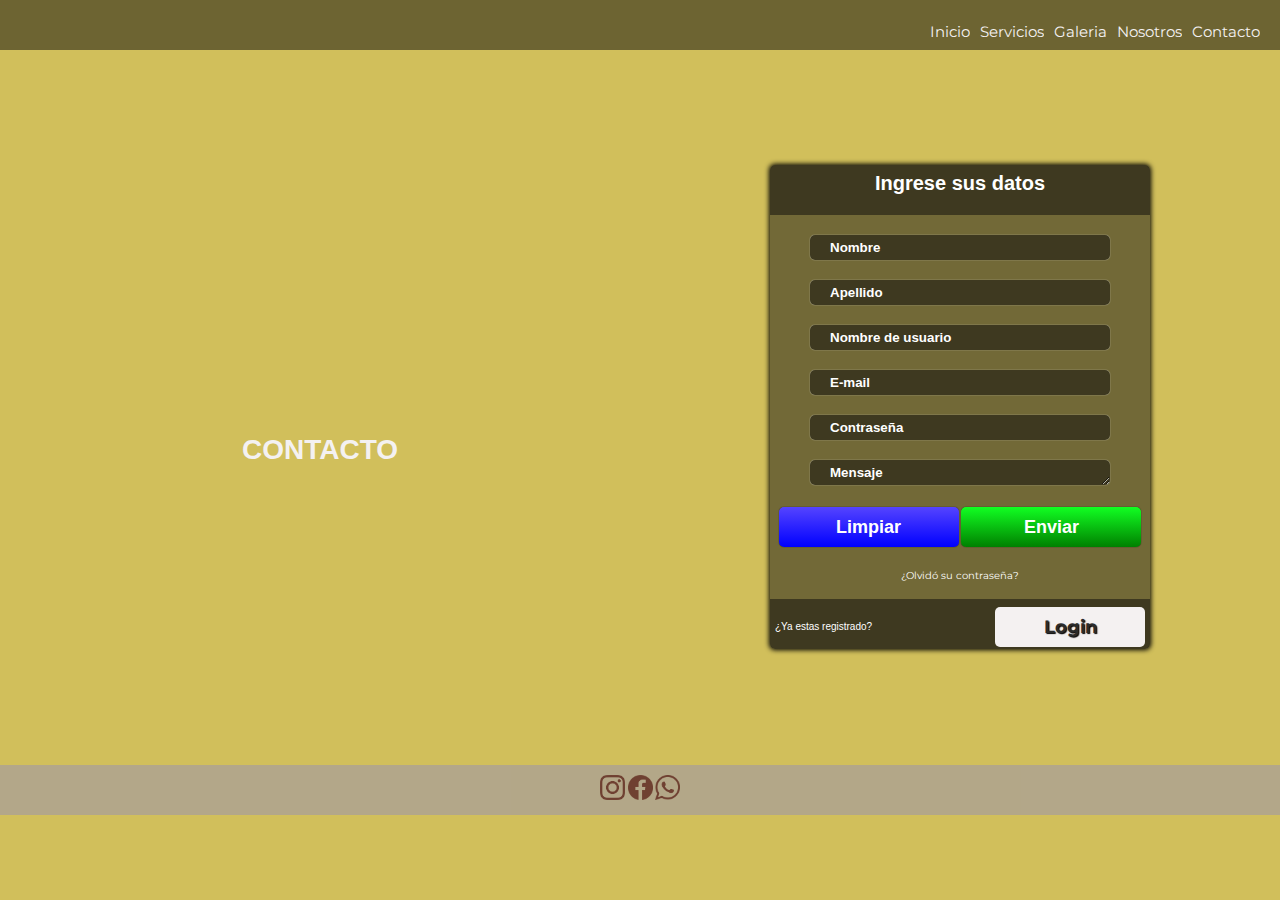
==== pages/contacto.html @ 21d72d4a "VersionNueva" ====
<!DOCTYPE html>
<html lang="en">
<head>
    <meta charset="UTF-8">
    <meta http-equiv="X-UA-Compatible" content="IE=edge">
    <meta name="viewport" content="width=device-width, initial-scale=1.0">
    <link rel="stylesheet" href="../Styles/styles.css">
    <title>Document</title>
</head>
<body class="grid_contacto">
    <header>
        <nav class="navContacto">
          <ul class="cabecera__menu__contacto">
              <li><a href="../index.html">Inicio</a></li>
              <li><a href="./servicio.html">Servicios</a></li>
              <li><a href="./Galeria.html">Galeria</a></li>
              <li><a href="./Nosotros.html">Nosotros</a></li>
              <li><a href="./contacto.html">Contacto</a></li>
          </ul>
        </nav>
      </header>
        <section class="text_contacto">
              <h1>CONTACTO</h1>
        </section>
    
        <div class="formulario" style="text-align:center;padding:10px;">
            <div>
                <div class="contenedor-formulario">
                    <header>
                        <section>
                            <h1>Ingrese sus datos</h1>
                    </header>
                       <form>
                           <input class="campo-texto" id="nombre" type="text" name="nombre" placeholder="Nombre" maxlength="20" required="" /> 
                           <input class="campo-texto" id="apellido" type="text" name="apellido" placeholder="Apellido" maxlength="20" required="" /> 
                           <input class="campo-texto" id="usuario" type="text" name="usuario" placeholder="Nombre de usuario" maxlength="20" required="" /> 
                           <input class="campo-texto" id="email" type="email" name="email" placeholder="E-mail" maxlength="50" required="" />
                           <input class="campo-texto" id="password" type="password" name="password" placeholder="Contrase&ntilde;a" maxlength="15" required="" /> 
                           <textarea class="campo-texto" id="mensaje" rows="4" cols="30" required="" placeholder="Mensaje"></textarea>
                           <input type="reset" value="Limpiar" class="borrar" />
                           <input type="submit" value="Enviar" class="submit" />
                           <a href="http://unadireccionfalsaquenoexiste.com" target="blank">&iquest;Olvid&oacute; su contrase&ntilde;a?</a>
                       </form>
    
                       </section>
                    <footer>
                        <span>¿Ya estas registrado?</span>
                        <a class="boton" href="#">Login</a>
                    </footer>
                </div>
            </div>
        </div>

      





    <footer class="pieDePagina">
        <div class="pieDePagina__redes">
            <a href="https://www.instagram.com/luli.nails___/?igshid=YmMyMTA2M2Y%3D" target="_blank">
              <img src="../image/instagram.png" alt="logo instagram"></a>
            <a href="https://www.facebook.com/magicnails.mza" target="_blank">
              <img src="../image/facebook.png" alt="facebook"></a>
            <a href=https://walink.co/35c9e7" target="_blank">
              <img src="../image/whatsapp.png" alt="whatsapp"></a>
        </div>
    </footer>  
    
</body>
</html>
---- Styles/styles.css ----
@import url('https://fonts.googleapis.com/css2?family=Merriweather&family=Montserrat:wght@300&display=swap');


:root {
    /* Colors */
    --primary: #f4f1f1;
    --secondary: #d1bf5b;
    --alternative: #adade3;
    --text-color: #2b2b2b;
  
    /* Spacings */
    --spacing-large: 6rem;
    --spacing-medium: 2.4rem;
    --spacing-small: 2rem;
    --spacing-xsmall: 1rem;
  
    /* Font-family */
    --font-principal: 'Merriweather', serif;
    --font-title: 'Montserrat', sans-serif;
  
    /* Font-Sizes */
    --text-large: 5.2em;
    --text-extra-medium: 3.7em;
    --text-medium: 2.2em;
    --text-base: 1.6em;
    --text-small: 1.4em;
  }
  
  /* /Estilos Globales/ */
  
  *::after,
  *::before,
  * {
    margin: 0;
    padding: 0;
    box-sizing: border-box;
    overflow-x: hidden;
  }
  
  html {
    font-size: 62.5%;
   
  }
  
  body {
    font-family: var(--font-principal);}
  
  ul {
    list-style-type: none;
  }
  
  a {
    text-decoration: none;
    font-family: var(--font-title);
    color: var(--secondary);
  }
  
 




/* INICIO */



/* GRID */

.grid_index {
  display:grid;
  grid-template-areas:
  "header_index header_index"
  "login-box login-box"
  "pieDePagina pieDePagina";
  grid-template-columns:1fr 1fr;
  grid-template-rows:1fr 400px 1fr;
  height: 100vh;
  background-image: url(../image/mod1.jpg);
}
.header_index {
  grid-area: header_index;
}

.login_box {
  grid-area: login_box;
}


.pieDePagina {
  grid-area:pieDePagina;
}



/* NAV */


.cabecera__menu {
  display: flex;
  justify-content: flex-end;
  column-gap: 10px;
  padding-right: 20px;
  align-items:center;
  align-content: center;
  
  
}
nav ul li a{
  color: var(--primary);
  font-size: 15px;
}

.navContacto {
  align-items: center;
}



html {
  height: 100%;
}
body {
  margin:0;
  padding:0;
  font-family: sans-serif;
  background-image:url(../image/mod1.jp);
}


.login-box {
  position:absolute;
  top: 50%;
  left: 50%;
  width: 400px;
  padding: 40px;
  transform: translate(-50%, -50%);
  background: rgba(0,0,0,.5);
  box-sizing: border-box;
  box-shadow: 0 15px 25px rgba(0,0,0,.6);
  border-radius: 10px;
}

.login-box h2 {
  margin: 0 0 30px;
  padding: 0;
  color: #fff;
  text-align: center;
}

.login-box .user-box {
  position: relative;
}

.login-box .user-box input {
  width: 100%;
  padding: 10px 0;
  font-size: 16px;
  color: #fff;
  margin-bottom: 30px;
  border: none;
  border-bottom: 1px solid #fff;
  outline: none;
  background: transparent;
}
.login-box .user-box label {
  position: absolute;
  top:0;
  left: 0;
  padding: 10px 0;
  font-size: 16px;
  color: #fff;
  pointer-events: none;
  transition: .5s;
}

.login-box .user-box input:focus ~ label,
.login-box .user-box input:valid ~ label {
  top: -20px;
  left: 0;
  color: #03e9f4;
  font-size: 12px;
}

.login-box form a {
  position: relative;
  display: inline-block;
  padding: 10px 20px;
  color: #03e9f4;
  font-size: 16px;
  text-decoration: none;
  text-transform: uppercase;
  overflow: hidden;
  transition: .5s;
  margin-top: 40px;
  letter-spacing: 4px
}

.login-box a:hover {
  background: hsl(69, 81%, 56%);
  color: #fff;
  border-radius: 5px;
  box-shadow: 0 0 5px #1a6f73,
              0 0 25px #07abeb,
              0 0 50px #0ebdd0,
              0 0 100px #1b49be;
}

.login-box a span {
  position: absolute;
  display: block;
}

.login-box a span:nth-child(1) {
  top: 0;
  left: -100%;
  width: 100%;
  height: 2px;
  background: linear-gradient(90deg, transparent, #03e9f4);
  animation: btn-anim1 1s linear infinite;
}

@keyframes btn-anim1 {
  0% {
    left: -100%;
  }
  50%,100% {
    left: 100%;
  }
}

.login-box a span:nth-child(2) {
  top: -100%;
  right: 0;
  width: 2px;
  height: 100%;
  background: linear-gradient(180deg, transparent, #03e9f4);
  animation: btn-anim2 1s linear infinite;
  animation-delay: .25s
}

@keyframes btn-anim2 {
  0% {
    top: -100%;
  }
  50%,100% {
    top: 100%;
  }
}

.login-box a span:nth-child(3) {
  bottom: 0;
  right: -100%;
  width: 100%;
  height: 2px;
  background: linear-gradient(270deg, transparent, #125356);
  animation: btn-anim3 1s linear infinite;
  animation-delay: .5s
}

@keyframes btn-anim3 {
  0% {
    right: -100%;
  }
  50%,100% {
    right: 100%;
  }
}

.login-box a span:nth-child(4) {
  bottom: -100%;
  left: 0;
  width: 2px;
  height: 100%;
  background: linear-gradient(360deg, transparent, #03e9f4);
  animation: btn-anim4 1s linear infinite;
  animation-delay: .75s
}

@keyframes btn-anim4 {
  0% {
    bottom: -100%;
  }
  50%,100% {
    bottom: 100%;
  }
}

.user-box {
  border: none;
}



/* FOOTER */


footer img {
  width: 25px;
}

footer {
  display: flex;
  position:relative;
  justify-content:space-around;
  align-content: center;
  align-items: center;
  
}

.pieDePagina {
  display: flex;
  
  background-color: rgb(167, 156, 156);
  align-items: center;
  justify-content: space-around;
  opacity: 70%;
  height: 50px;
}



/* GALERIA */




.header_galeria {
  background-color: #fff;
}

.grid__galeria {
  background-color: rgb(149, 148, 148);
  
}

.grid__galeria {
  display: grid;
  grid-template-areas:
  "header_galeria header_galeria header_galeria"
  "galeria__nails galeria__nails galeria__nails"
  "pieDePagina pieDePagina pieDePagina";
  grid-template-columns:1fr 1fr 1fr;
  grid-template-rows:1fr 400px 1fr;
  height: 100vh;
}

.header_galeria  {
  grid-area: header_galeria;
}
.galeria__nails {
  grid-area: galeria__nails;
}
.pieDePagina {
  grid-area: pieDePagina;
}


.header_galeria nav ul {
  display: flex;
  justify-content: flex-end;
  column-gap: 20px;
  padding-right:var(--spacing-small);
  
}

.header_galeria nav ul a {
  color:var(--text-color);
  align-items: center;
}

.galeria__nails {
  display: flex;
  row-gap: 5px ;
  column-gap: 10px;
  flex-wrap: wrap;
  
 

  
}
.galeria__nails img {
  width: 160px;
  display: flex;
  
}

.image_nails {
  width: 30px;
  height: 30px;
}





/* CONTACTO */



/* GRID CONTACTO */


.grid_contacto {
  display: grid;
  grid-template-areas:
  "nav_contacto nav_contacto"
  "text_contacto formulario"
  "pieDePagina pieDePagina";
  grid-template-columns:1fr 1fr;
  grid: template rows 1fr 3fr 20px;
  height: 100vh;
  background-color: var(--secondary);

}

header {
  grid-area: nav_contacto;
}
.text_contacto {
  grid-area: text_contacto;
}
.formulario {
  grid-area: formulario;
}
.pieDePagina {
  grid-area: pieDePagina;
}


/* HEADER CONTACTO */



.cabecera__menu__contacto {
  display: flex;
  justify-content: flex-end;
  column-gap: 10px;
  padding-right: 20px;
  align-items:center;
  height:auto;
}



.text_contacto {
  display: flex;
  justify-content: center;
  align-items: center;
  color: var(--primary);
  font-size: var(--text-small);
  font-family: var(--font-principal);
}











header h1{
  text-align: center;
  font-size:var(--spacing-small);

}

.contenedor-formulario{
  position: relative;
  margin: 20px auto;
  width: 380px;
}

form{ 
  text-align:center;
}

.campo-texto{
  width: 300px;
  height: 25px;
  padding: 5px;
  padding-left:var(--spacing-small);
  margin-top:var(--spacing-small);
  font-weight: bolder;
  text-align:start;
}

textarea.campo-texto{
  resize:vertical;
  
}

.submit{
  width: 180px;
  margin-top: 20px;
  display:inline-block;
  height: 40px;
  font-weight: bold;
  font-size: 18px;
  cursor: pointer;
}

.borrar{
  width: 180px;
  margin-top: 20px;
  display:inline-block;
  height: 40px;
  font-weight: bold;
  font-size: 18px;
  cursor: pointer;
}

a{
  text-decoration: none;
  margin-top: 22px;
  display:inline-block;
}

a:hover{
  text-decoration:underline;
}

footer{
  height: 50px;
  text-align:center;
  line-height:1.8;
}

footer span{
  display:inline-block;
  text-align:left;
  height:40px;
  width:210px;
  line-height:40px;
  margin-top: 5px;
}
.boton{
  width: 150px;
  height: 40px;
  display:inline-block;
  font-weight: bold;
  font-size: 18px;
  cursor: pointer;
}

*{ 
  font-family: helvetica;
}

body{
  background:white;
  background-repeat: no-repeat;
  background-size: cover;
  max-width: 100%;
}

.contenedor-formulario{
  border-radius: 5px;
  background:rgba(20,20,20,0.5);
  box-shadow: 0 0 5px 1px #000;
}

header{
  height: 50px;
  background: rgba(10,10,10,0.5);
}

header h1{
  font-weight: bold;
  color: #fff;
  line-height: 1.8;
}

.campo-texto{
  border-radius: 5px;
  border: none;
  background:rgba(10,10,10,0.5);
  font-weight: bolder;
  color: white;
  box-shadow: 0 0 1px;
}

.campo-texto:focus{
  outline: none;
  box-shadow: 0 0 5px white;
}

::-webkit-input-placeholder{
  color: white;
}


.submit{
  border-radius: 5px;
  border: none;
  background:linear-gradient(#1f2,green);
  color: white;
  box-shadow: 0 0 1px black;
}

.borrar{
  border-radius: 5px;
  border: none;
  background:linear-gradient(#54f,rgb(58, 58, 238));
  color: white;
  box-shadow: 0 0 1px black;
}
.submit:hover{
  background:linear-gradient(green,rgb(100, 214, 107));
  transition:all 0.4s ease-out;
}

.borrar:hover{
  background:linear-gradient(blue,#54f);
  transition:all 0.4s ease-out;
}

a{
  color: white;
  margin-bottom:15px;
}

footer{
  height: 50px;
  background: rgba(10,10,10,0.5);
  color: #fff;
}
footer span{

}
.boton{
  margin-top:5px;
  margin-bottom:0px;
  border-radius: 5px;
  border: none;
  cursor: pointer;
  background-color: #0c9;
  color: white;
  text-shadow:1px 1px 1px black;
  line-height:40px;
}

.boton:hover{
  text-decoration:none;
  background-color: #0c5;
}
.boton:focus{
  outline:none
}

#nombre, #apellido, #usuario {
  background-size: cover;
  max-width: 100%;
}

.contenedor-formulario{
  border-radius: 5px;
  background:rgba(20,20,20,0.5);
  box-shadow: 0 0 5px 1px #000;
}

header{
  height: 50px;
  background: rgba(10,10,10,0.5);
}

header h1{
  font-weight: bold;
  color: #fff;
  line-height: 1.8;
}

.campo-texto{
  border-radius: 5px;
  border: none;
  background:rgba(10,10,10,0.5);
  font-weight: bolder;
  color: white;
  box-shadow: 0 0 1px;
}

.campo-texto:focus{
  outline: none;
  box-shadow: 0 0 5px white;
}

::-webkit-input-placeholder{
  color: white;
}


.submit{
  border-radius: 5px;
  border: none;
  background:linear-gradient(#1f2,green);
  color: white;
  box-shadow: 0 0 1px black;
}

.borrar{
  border-radius: 5px;
  border: none;
  background:linear-gradient(#54f,blue);
  color: white;
  box-shadow: 0 0 1px black;
}
.submit:hover{
  background:linear-gradient(green,#1f2);
  transition:all 0.4s ease-out;
}

.borrar:hover{
  background:linear-gradient(blue,#54f);
  transition:all 0.4s ease-out;
}

a{
  color: white;
  margin-bottom:15px;
}

footer{
  height: 50px;
  background: rgba(10,10,10,0.5);
  color: #fff;
}
footer span{

}
.boton{
  margin-top:5px;
  margin-bottom:0px;
  border-radius: 5px;
  border: none;
  cursor: pointer;
  background-color:var(--primary);
  color:var(--text-color);
  text-shadow:1px 1px 1px black;
  line-height: 40px;
}

.boton:hover{
  text-decoration:none;
  background-color: #0c5;
}
.boton:focus{
  outline:none
}

#nombre, #apellido, #usuario {
  background-image:white; 
} 

#password{
  background-repeat:no-repeat;
  background-position:0px 50%;
  background-size:50px 50px;
}
#mensaje{
   background-repeat:no-repeat;
    background-position:10px 50%;
    background-size:25px 25px;
}



/* SERVICIO  */


.container_servicio {
  max-width: 1200px;
  margin: var(--spacing-medium) auto;
}

.cards {
  display: flex;
  justify-content: center;
  gap: var(--spacing-xsmall);
  flex-wrap: nowrap;

}

.box picture img {
  width: 200px;
}

.box {
  display: flex;
  flex-direction: column;
  gap: var(--spacing-xsmall);
  flex: 1 1;
}
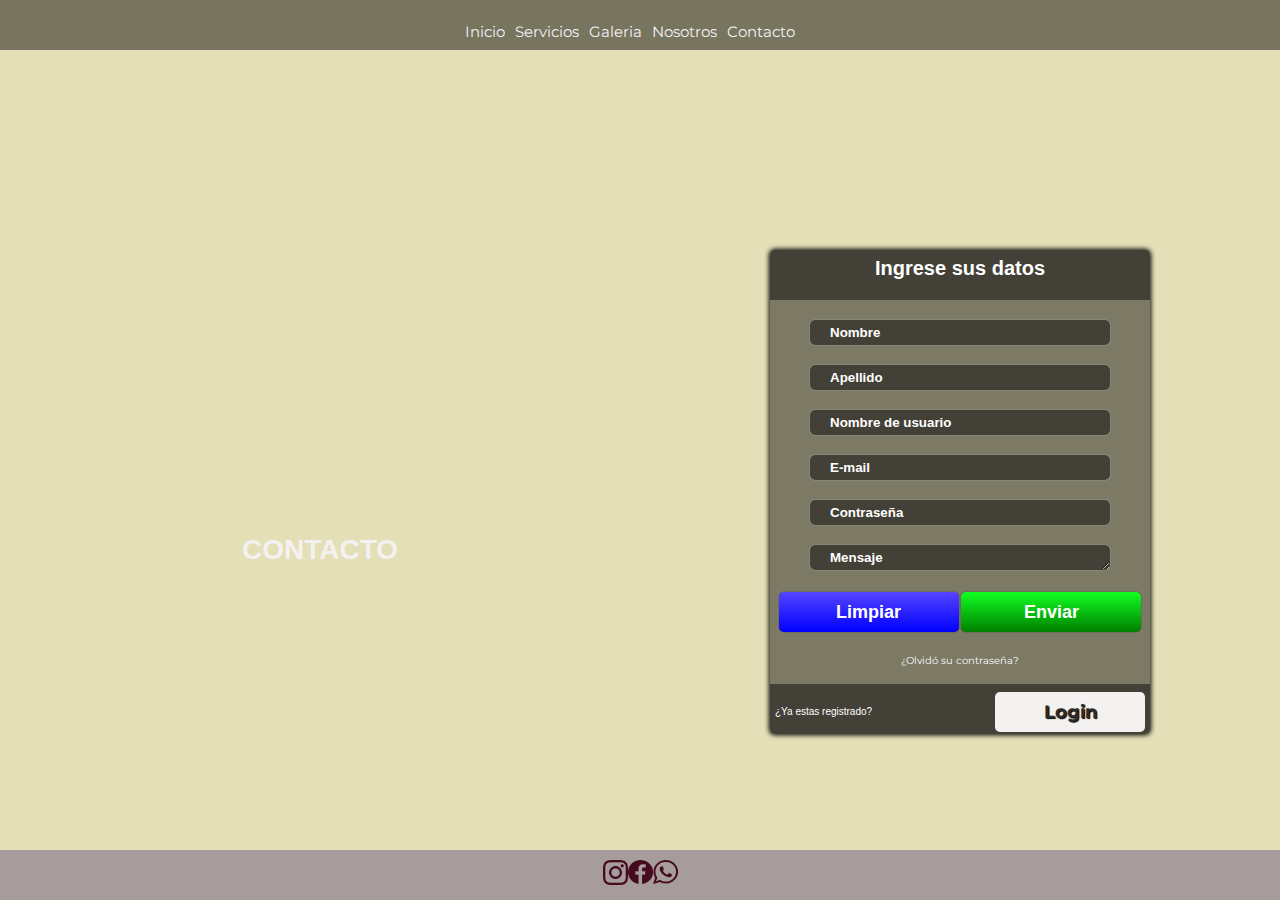
==== commit 2fd82448: "trabajo bootstrap" ====
--- a/pages/contacto.html
+++ b/pages/contacto.html
@@ -14,7 +14,7 @@
               <li><a href="../index.html">Inicio</a></li>
               <li><a href="./servicio.html">Servicios</a></li>
               <li><a href="./Galeria.html">Galeria</a></li>
-              <li><a href="./Nosotros.html">Nosotros</a></li>
+              <li><a href="./miperfil.html">Nosotros</a></li>
               <li><a href="./contacto.html">Contacto</a></li>
           </ul>
         </nav>
--- a/Styles/styles.css
+++ b/Styles/styles.css
@@ -4,13 +4,13 @@
 :root {
     /* Colors */
     --primary: #f4f1f1;
-    --secondary: #d1bf5b;
+    --secondary: #e4dfb6;
     --alternative: #adade3;
     --text-color: #2b2b2b;
   
     /* Spacings */
     --spacing-large: 6rem;
-    --spacing-medium: 2.4rem;
+    --spacing-medium: 2.4rem; 
     --spacing-small: 2rem;
     --spacing-xsmall: 1rem;
   
@@ -75,7 +75,7 @@
   grid-template-columns:1fr 1fr;
   grid-template-rows:1fr 400px 1fr;
   height: 100vh;
-  background-image: url(../image/mod1.jpg);
+  background-image: url(../image/fondo\ minimalista.jpeg);
 }
 .header_index {
   grid-area: header_index;
@@ -100,7 +100,8 @@
   justify-content: flex-end;
   column-gap: 10px;
   padding-right: 20px;
-  align-items:center;
+  align-self: center;
+  
   align-content: center;
   
   
@@ -112,6 +113,11 @@
 
 .navContacto {
   align-items: center;
+  text-decoration: none;
+  display: flex;
+  justify-content: space-around;
+  align-content: center;
+  align-self: center;
 }
 
 
@@ -309,13 +315,26 @@
 
 .pieDePagina {
   display: flex;
-  
   background-color: rgb(167, 156, 156);
+  align-self: flex-end;
   align-items: center;
+  justify-content:space-around;
+  height: 50px;
+}
+
+.pieDePagina__redes a {
+  margin: 0%;
+  padding: 0%;
   justify-content: space-around;
-  opacity: 70%;
-  height: 50px;
-}
+}
+.pieDePagina__redes {
+  display: flex;
+  justify-content: space-between;
+  flex-direction: row;
+
+}
+
+  
 
 
 
@@ -324,75 +343,22 @@
 
 
 
-.header_galeria {
-  background-color: #fff;
-}
-
-.grid__galeria {
-  background-color: rgb(149, 148, 148);
-  
-}
-
-.grid__galeria {
-  display: grid;
-  grid-template-areas:
-  "header_galeria header_galeria header_galeria"
-  "galeria__nails galeria__nails galeria__nails"
-  "pieDePagina pieDePagina pieDePagina";
-  grid-template-columns:1fr 1fr 1fr;
-  grid-template-rows:1fr 400px 1fr;
-  height: 100vh;
-}
-
-.header_galeria  {
-  grid-area: header_galeria;
-}
-.galeria__nails {
-  grid-area: galeria__nails;
-}
-.pieDePagina {
-  grid-area: pieDePagina;
-}
-
-
-.header_galeria nav ul {
-  display: flex;
-  justify-content: flex-end;
-  column-gap: 20px;
-  padding-right:var(--spacing-small);
-  
-}
+
+
 
 .header_galeria nav ul a {
   color:var(--text-color);
   align-items: center;
 }
 
-.galeria__nails {
-  display: flex;
-  row-gap: 5px ;
-  column-gap: 10px;
-  flex-wrap: wrap;
-  
- 
-
-  
-}
-.galeria__nails img {
-  width: 160px;
-  display: flex;
-  
-}
-
-.image_nails {
-  width: 30px;
-  height: 30px;
-}
-
-
-
-
-
+
+
+
+
+.d-block  img {
+  width: 10px;
+  display:flex 
+}
 /* CONTACTO */
 
 
@@ -407,11 +373,12 @@
   "text_contacto formulario"
   "pieDePagina pieDePagina";
   grid-template-columns:1fr 1fr;
-  grid: template rows 1fr 3fr 20px;
+  grid-template-rows:  1fr 3fr 20px;
   height: 100vh;
   background-color: var(--secondary);
 
 }
+
 
 header {
   grid-area: nav_contacto;
@@ -768,30 +735,53 @@
 
 /* SERVICIO  */
 
-
-.container_servicio {
-  max-width: 1200px;
-  margin: var(--spacing-medium) auto;
-}
-
-.cards {
-  display: flex;
-  justify-content: center;
-  gap: var(--spacing-xsmall);
-  flex-wrap: nowrap;
-
-}
-
-.box picture img {
-  width: 200px;
-}
-
-.box {
-  display: flex;
-  flex-direction: column;
-  gap: var(--spacing-xsmall);
-  flex: 1 1;
-}
-
-
-
+.body_servicio {
+  background-color: rgb(219, 209, 209); }
+  
+/* .container div {
+  flex-wrap: wrap;
+  justify-content: space-around;
+  
+}
+
+.card-body {
+  text-align: center;
+  font-size: var(--text-medium);
+  
+}
+
+.card div {
+  font-family: var(--font-title);
+  background-color: var(--secondary);
+  
+} */
+
+
+/* .container {
+  display: flex;
+
+} */
+
+
+
+
+
+
+
+
+/* GALERIA  */
+
+.galeriaCarrusel {
+  
+  display: flex;
+  width: 50em;
+}
+
+
+.galeriaCarrusel{
+  display: flex;
+  justify-content:center;
+  column-gap: 1em;
+  margin-top: 1em;
+  margin-bottom: 1em;
+  }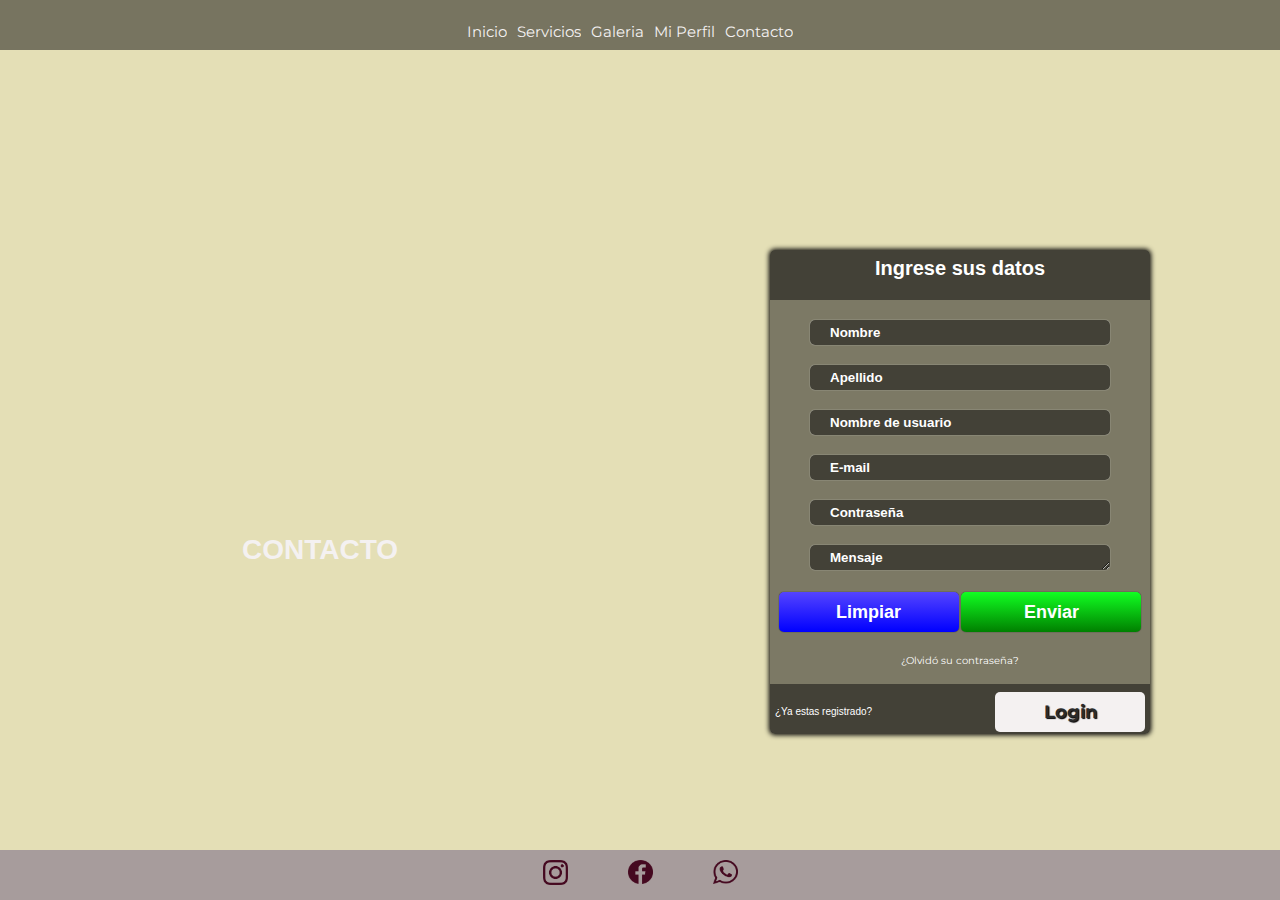
==== commit 0f762b4c: "ultimo cambio" ====
--- a/pages/contacto.html
+++ b/pages/contacto.html
@@ -14,7 +14,7 @@
               <li><a href="../index.html">Inicio</a></li>
               <li><a href="./servicio.html">Servicios</a></li>
               <li><a href="./Galeria.html">Galeria</a></li>
-              <li><a href="./miperfil.html">Nosotros</a></li>
+              <li><a href="./miperfil.html">Mi Perfil</a></li>
               <li><a href="./contacto.html">Contacto</a></li>
           </ul>
         </nav>
--- a/Styles/styles.css
+++ b/Styles/styles.css
@@ -322,16 +322,17 @@
   height: 50px;
 }
 
+
+.pieDePagina__redes  {
+  
+  display: flex;
+  column-gap: var(--spacing-large);
+}
+
 .pieDePagina__redes a {
-  margin: 0%;
-  padding: 0%;
-  justify-content: space-around;
-}
-.pieDePagina__redes {
-  display: flex;
-  justify-content: space-between;
-  flex-direction: row;
-
+  padding: 0;
+  margin: 0;
+  
 }
 
   
@@ -736,46 +737,64 @@
 /* SERVICIO  */
 
 .body_servicio {
-  background-color: rgb(219, 209, 209); }
-  
-/* .container div {
-  flex-wrap: wrap;
-  justify-content: space-around;
-  
-}
-
-.card-body {
-  text-align: center;
-  font-size: var(--text-medium);
-  
-}
-
-.card div {
-  font-family: var(--font-title);
-  background-color: var(--secondary);
-  
+  background-color: rgb(196, 185, 185); }
+  
+.row {
+  display: flex;
+  justify-content: space-between;
+  align-content: flex-end;
+  
+}
+.container {
+  display: flex;
+  justify-content: center;
+}
+
+.card {
+  background-color: rgb(222, 222, 202);
+  font-size: var(--spacing-small);
+}
+.card h5 {
+  font-size: 2.8rem;
+  color: #000;
+  
+}
+
+
+.btn {
+  font-size: 1.2rem;
+}
+
+
+
+
+
+/* GALERIA  */
+
+
+.grid__galeria {
+  background-image: url(../image/coffe\ nails.jpg);
+}
+
+.galeriaCarrusel div {
+  justify-content:center;
+  width: 40rem;
+  
+}
+
+
+
+
+/* ESTA SECCION DE COLOR GRIS. DEBERIA IR BIEN TRANSPARENTE, COSA QUE SE VEA LA IMAGEN DE FONDO
+PERO NO SE HACERLO, ME AFECTA A TODO ! IMAGEN BOTONES ETC.. 
+
+.galeriaCarrusel {
+  background-color: rgb(158, 158, 158); 
 } */
 
 
-/* .container {
-  display: flex;
-
-} */
-
-
-
-
-
-
-
-
-/* GALERIA  */
-
-.galeriaCarrusel {
-  
-  display: flex;
-  width: 50em;
-}
+
+
 
 
 .galeriaCarrusel{
@@ -784,4 +803,7 @@
   column-gap: 1em;
   margin-top: 1em;
   margin-bottom: 1em;
-  }+  }
+
+
+  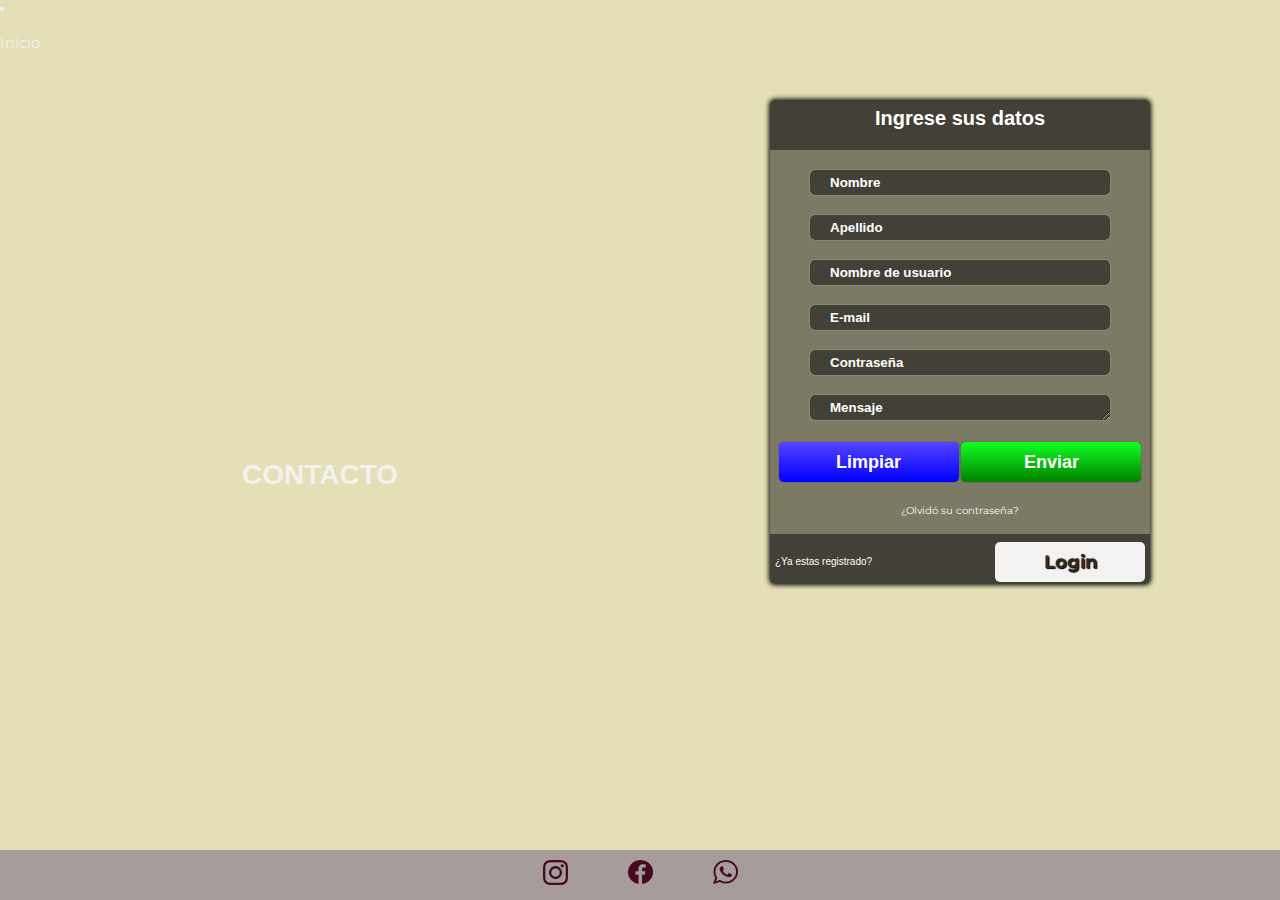
==== commit 212f37ff: "trabajo listo bootstrap" ====
--- a/pages/contacto.html
+++ b/pages/contacto.html
@@ -4,21 +4,59 @@
     <meta charset="UTF-8">
     <meta http-equiv="X-UA-Compatible" content="IE=edge">
     <meta name="viewport" content="width=device-width, initial-scale=1.0">
+    <!-- CSS only -->
+<link href="https://cdn.jsdelivr.net/npm/bootstrap@5.2.1/dist/css/bootstrap.min.css" rel="stylesheet" integrity="sha384-iYQeCzEYFbKjA/T2uDLTpkwGzCiq6soy8tYaI1GyVh/UjpbCx/TYkiZhlZB6+fzT" crossorigin="anonymous">
     <link rel="stylesheet" href="../Styles/styles.css">
     <title>Document</title>
 </head>
 <body class="grid_contacto">
-    <header>
-        <nav class="navContacto">
-          <ul class="cabecera__menu__contacto">
-              <li><a href="../index.html">Inicio</a></li>
-              <li><a href="./servicio.html">Servicios</a></li>
-              <li><a href="./Galeria.html">Galeria</a></li>
-              <li><a href="./miperfil.html">Mi Perfil</a></li>
-              <li><a href="./contacto.html">Contacto</a></li>
+    <nav class="navbar navbar-expand-md navbar-dark bg-dark px-3">
+        <button
+          class="navbar-toggler"
+          type="button"
+          data-bs-toggle="collapse"
+          data-bs-target="#navbarTogglerDemo01"
+          aria-controls="navbarTogglerDemo01"
+          aria-expanded="false"
+          aria-label="Toggle navigation">
+          <span class="navbar-toggler-icon"></span>
+        </button>
+        <div class="collapse navbar-collapse" id="navbarTogglerDemo01">
+          <ul class="navbar-nav me-auto mb-2 mb-lg-0">
+            <li class="nav-item">
+              <a class="nav-link" href="../index.html">Inicio</a>
+            </li>
+            <li class="nav-item">
+              <a class="nav-link" href="./servicio.html">Servicios</a>
+            </li>
+            <li class="nav-item">
+              <a class="nav-link active" href="./galeria.html">Galeria</a>
+            </li>
+            <li class="nav-item">
+              <a class="nav-link" href="./miperfil.html">Mi Perfil</a>
+            </li>
+            <li class="nav-item">
+              <a class="nav-link" href="./contacto.html">Contacto</a>
+            </li>
           </ul>
-        </nav>
-      </header>
+          <div class="busquedad">
+            <form class="d-flex" role="search">
+              <input
+                class="form-control me-2"
+                type="search"
+                placeholder="Buscar"
+                aria-label="Buscar"
+              />
+              <button class="btn btn-outline-primary" type="submit">
+                Buscar
+              </button>
+            </form>
+    
+          </div>
+        </div>
+      </nav>  
+
+
         <section class="text_contacto">
               <h1>CONTACTO</h1>
         </section>
@@ -67,6 +105,7 @@
               <img src="../image/whatsapp.png" alt="whatsapp"></a>
         </div>
     </footer>  
-    
+<!-- JavaScript Bundle with Popper -->
+<script src="https://cdn.jsdelivr.net/npm/bootstrap@5.2.1/dist/js/bootstrap.bundle.min.js" integrity="sha384-u1OknCvxWvY5kfmNBILK2hRnQC3Pr17a+RTT6rIHI7NnikvbZlHgTPOOmMi466C8" crossorigin="anonymous"></script>  
 </body>
 </html>--- a/Styles/styles.css
+++ b/Styles/styles.css
@@ -69,16 +69,16 @@
 .grid_index {
   display:grid;
   grid-template-areas:
-  "header_index header_index"
+  "navbar navbar "
   "login-box login-box"
   "pieDePagina pieDePagina";
   grid-template-columns:1fr 1fr;
-  grid-template-rows:1fr 400px 1fr;
+  grid-template-rows: 60px 400px 1fr;
   height: 100vh;
   background-image: url(../image/fondo\ minimalista.jpeg);
 }
-.header_index {
-  grid-area: header_index;
+.navbar {
+  grid-area: navbar;
 }
 
 .login_box {
@@ -95,30 +95,13 @@
 /* NAV */
 
 
-.cabecera__menu {
-  display: flex;
-  justify-content: flex-end;
-  column-gap: 10px;
-  padding-right: 20px;
-  align-self: center;
-  
-  align-content: center;
-  
-  
-}
+
 nav ul li a{
   color: var(--primary);
   font-size: 15px;
 }
 
-.navContacto {
-  align-items: center;
-  text-decoration: none;
-  display: flex;
-  justify-content: space-around;
-  align-content: center;
-  align-self: center;
-}
+
 
 
 
@@ -347,10 +330,6 @@
 
 
 
-.header_galeria nav ul a {
-  color:var(--text-color);
-  align-items: center;
-}
 
 
 
@@ -370,19 +349,19 @@
 .grid_contacto {
   display: grid;
   grid-template-areas:
-  "nav_contacto nav_contacto"
+  "navbar navbar"
   "text_contacto formulario"
   "pieDePagina pieDePagina";
   grid-template-columns:1fr 1fr;
-  grid-template-rows:  1fr 3fr 20px;
+  grid-template-rows: 70px 3fr 20px;
   height: 100vh;
   background-color: var(--secondary);
 
 }
 
 
-header {
-  grid-area: nav_contacto;
+.navbar {
+  grid-area: navbar;
 }
 .text_contacto {
   grid-area: text_contacto;
@@ -396,17 +375,6 @@
 
 
 /* HEADER CONTACTO */
-
-
-
-.cabecera__menu__contacto {
-  display: flex;
-  justify-content: flex-end;
-  column-gap: 10px;
-  padding-right: 20px;
-  align-items:center;
-  height:auto;
-}
 
 
 
